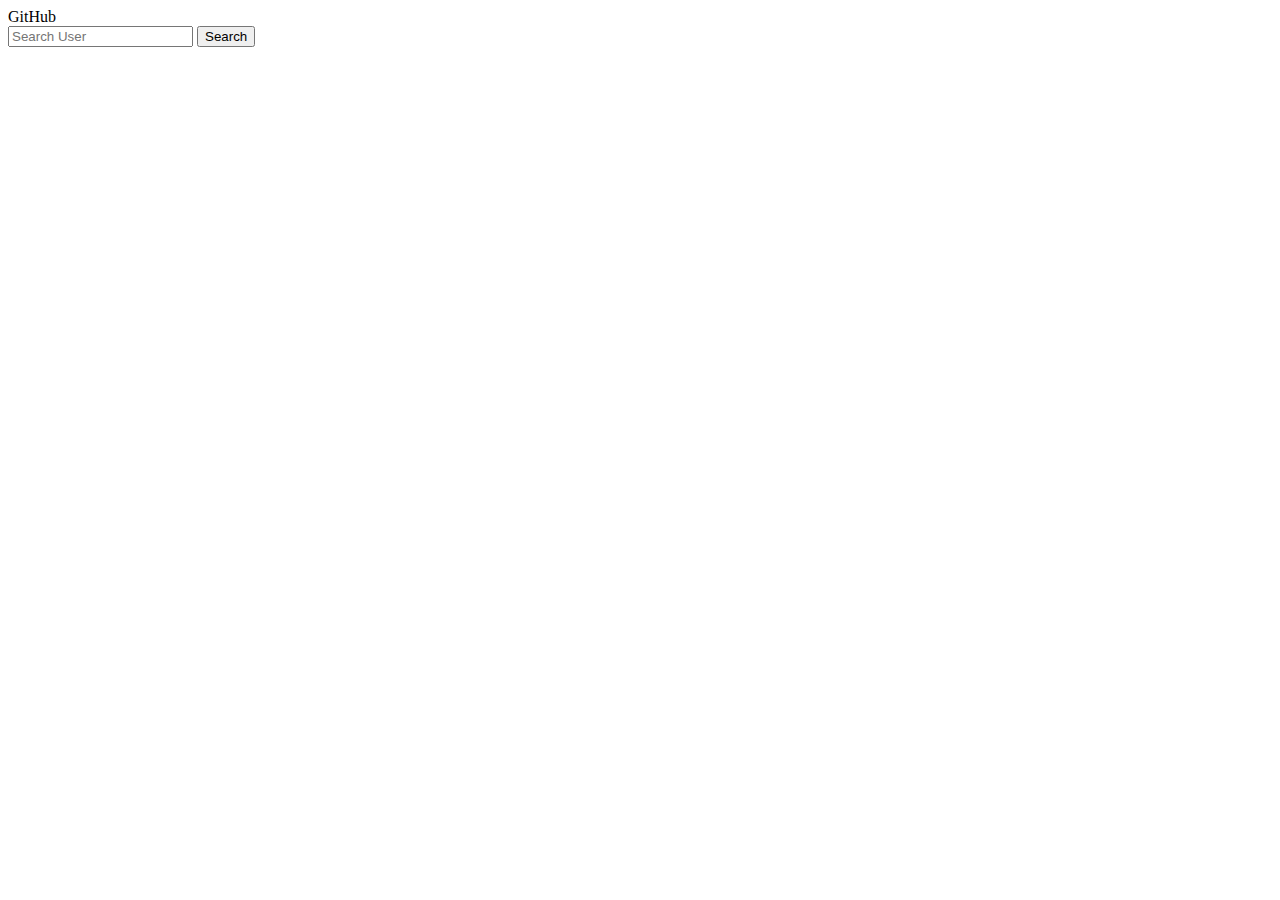
==== index.html @ d6aedc00 "Add files via upload" ====
<!DOCTYPE html>
<html lang="en">
<head>
    <meta charset="UTF-8">
    <meta http-equiv="X-UA-Compatible" content="IE=edge">
    <meta name="viewport" content="width=device-width, initial-scale=1.0">
    <link rel="stylesheet" href="styles.css">
    <link href="https://cdn.jsdelivr.net/npm/bootstrap@5.0.1/dist/css/bootstrap.min.css" rel="stylesheet" integrity="sha384-+0n0xVW2eSR5OomGNYDnhzAbDsOXxcvSN1TPprVMTNDbiYZCxYbOOl7+AMvyTG2x" crossorigin="anonymous">

    <title>GitHub ClonedApp</title>
</head>
<body>
    <div class="container">
        <nav class="navbar navbar-light bg-light">
            <div class="container-fluid">
              <a class="navbar-brand">GitHub</a>
              <form class="d-flex">
                <input id="searchUser" class="form-control me-2" type="text" placeholder="Search User" >
                <button id="submitUser" class="btn btn-outline-success" type="submit">Search</button>
              </form>
            </div>
          </nav>
    </div>
    <script src="script.js"></script>
    <script src="https://cdn.jsdelivr.net/npm/bootstrap@5.0.1/dist/js/bootstrap.bundle.min.js" integrity="sha384-gtEjrD/SeCtmISkJkNUaaKMoLD0//ElJ19smozuHV6z3Iehds+3Ulb9Bn9Plx0x4" crossorigin="anonymous"></script>

</body>
</html>
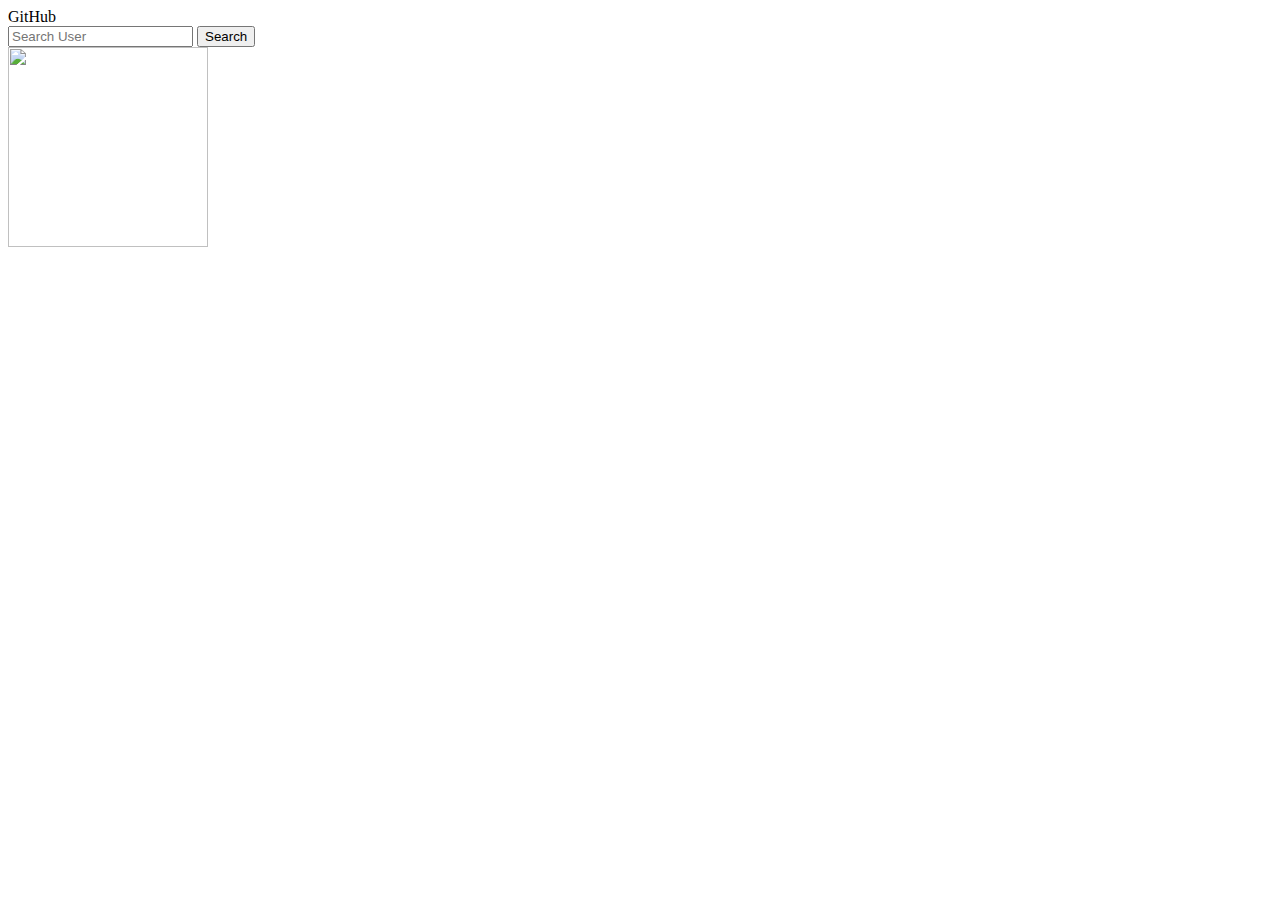
==== commit 353c488d: "Add files via upload" ====
--- a/index.html
+++ b/index.html
@@ -14,12 +14,25 @@
         <nav class="navbar navbar-light bg-light">
             <div class="container-fluid">
               <a class="navbar-brand">GitHub</a>
-              <form class="d-flex">
+              <form class="d-flex" id="form">
                 <input id="searchUser" class="form-control me-2" type="text" placeholder="Search User" >
-                <button id="submitUser" class="btn btn-outline-success" type="submit">Search</button>
+                <button id="submitUser" class="btn btn-outline-success" type="button">Search</button>
               </form>
             </div>
           </nav>
+          <div id="div1">
+            <div id="div2">
+              <img id="avatar" class="avatar flex-shrink-0 mt-3 mb-3 me-3 mb-md-0 me-md-4" src="" width="200" height="200" alt="">
+            </div>
+            <div id="div3" class="flex-1">
+              <h1 class="" id="name">
+                
+              </h1>
+              <div id="div4">
+
+              </div>
+            </div>
+          </div>
     </div>
     <script src="script.js"></script>
     <script src="https://cdn.jsdelivr.net/npm/bootstrap@5.0.1/dist/js/bootstrap.bundle.min.js" integrity="sha384-gtEjrD/SeCtmISkJkNUaaKMoLD0//ElJ19smozuHV6z3Iehds+3Ulb9Bn9Plx0x4" crossorigin="anonymous"></script>
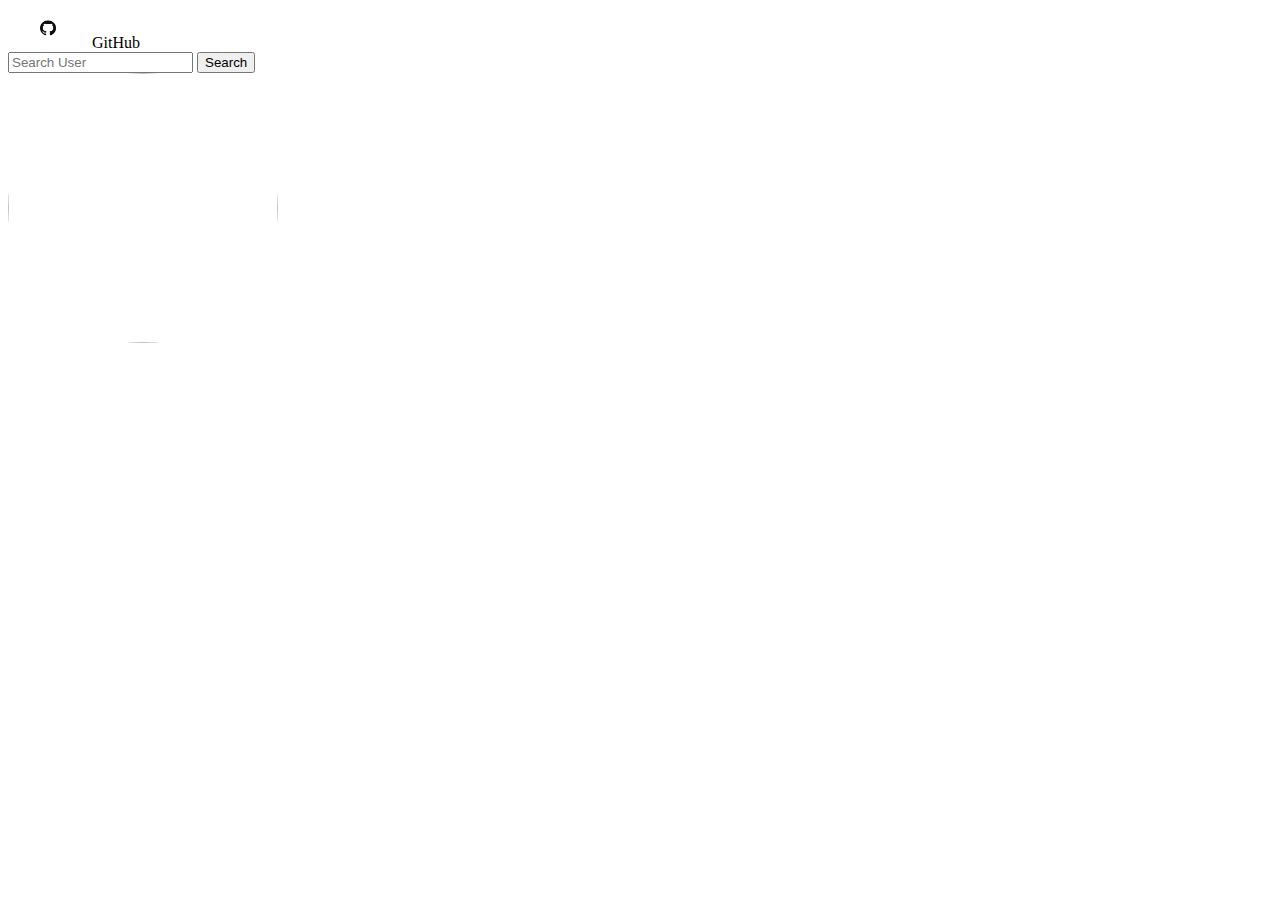
==== commit 7e42a07e: "after-partiall-edits" ====
--- a/index.html
+++ b/index.html
@@ -5,6 +5,7 @@
     <meta http-equiv="X-UA-Compatible" content="IE=edge">
     <meta name="viewport" content="width=device-width, initial-scale=1.0">
     <link rel="stylesheet" href="styles.css">
+    <link rel="icon" href="githubIcon.png" type="image">
     <link href="https://cdn.jsdelivr.net/npm/bootstrap@5.0.1/dist/css/bootstrap.min.css" rel="stylesheet" integrity="sha384-+0n0xVW2eSR5OomGNYDnhzAbDsOXxcvSN1TPprVMTNDbiYZCxYbOOl7+AMvyTG2x" crossorigin="anonymous">
 
     <title>GitHub ClonedApp</title>
@@ -13,27 +14,53 @@
     <div class="container">
         <nav class="navbar navbar-light bg-light">
             <div class="container-fluid">
-              <a class="navbar-brand">GitHub</a>
+              <a class="navbar-brand">
+                <span><img src="githubIcon.png" alt="Git" id="navbarIcon"></span>
+                GitHub</a>
               <form class="d-flex" id="form">
                 <input id="searchUser" class="form-control me-2" type="text" placeholder="Search User" >
                 <button id="submitUser" class="btn btn-outline-success" type="button">Search</button>
               </form>
             </div>
           </nav>
-          <div id="div1">
-            <div id="div2">
-              <img id="avatar" class="avatar flex-shrink-0 mt-3 mb-3 me-3 mb-md-0 me-md-4" src="" width="200" height="200" alt="">
+          <div class="container d-flex flex-row">
+            <div id="div2" class="d-inline-flex">
+              <img id="avatar" class=" flex-shrink-0 mt-3 mb-3 me-3 mb-md-0 me-md-4" src=""  alt="" width="270" height="270">
+            </div >
+              <div class="d-flex flex-column">
+                <h1 class="mt-4 mb-2 ms-3 p-2" id="name">
+
+                </h1>
+                <div id="bio" class="ms-3 p-2" > 
+
+                </div>
+                <div class="d-inline-flex p-2 bd-highlight ms-3" >
+                  <span class="badge bg-secondary" id="type"> </span>
+                </div>
             </div>
-            <div id="div3" class="flex-1">
-              <h1 class="" id="name">
+          </div>
+
+
+          <!-- <div class="d-flex flex-row">
+            <div id="blog">   </div>
+            <div id="twitter">    </div>
+            <div id="email">    </div>
+          </div> -->
+          <!-- <div id="div1" class="d-flex flex-row">
+            <div id="div2" >
+              <img id="avatar" class="avatar flex-shrink-0 mt-3 mb-3 me-3 mb-md-0 me-md-4" src=""  alt="" width="200" height="200">
+            </div>
+            <div id="div3" class="mb-3 ">
+              <h1 class="align-self-center" >
                 
               </h1>
+            </div>
+          </div>
               <div id="div4">
 
-              </div>
             </div>
-          </div>
-    </div>
+           -->
+    <!-- </div> -->
     <script src="script.js"></script>
     <script src="https://cdn.jsdelivr.net/npm/bootstrap@5.0.1/dist/js/bootstrap.bundle.min.js" integrity="sha384-gtEjrD/SeCtmISkJkNUaaKMoLD0//ElJ19smozuHV6z3Iehds+3Ulb9Bn9Plx0x4" crossorigin="anonymous"></script>
 
--- a/styles.css
+++ b/styles.css
@@ -0,0 +1,18 @@
+#navbarIcon{
+    height: 40px;
+    border-radius: 50%;
+    width: 80px;
+}
+
+#avatar{
+    border-radius: 50%;
+}
+
+/* #name{ */
+    /*border: 1px solid aqua; */
+    position: absolute;
+    /* top: 300px; */
+    top: 300px;
+    /* left: 100px; */
+    /* padding-left: 25px; */
+/* } */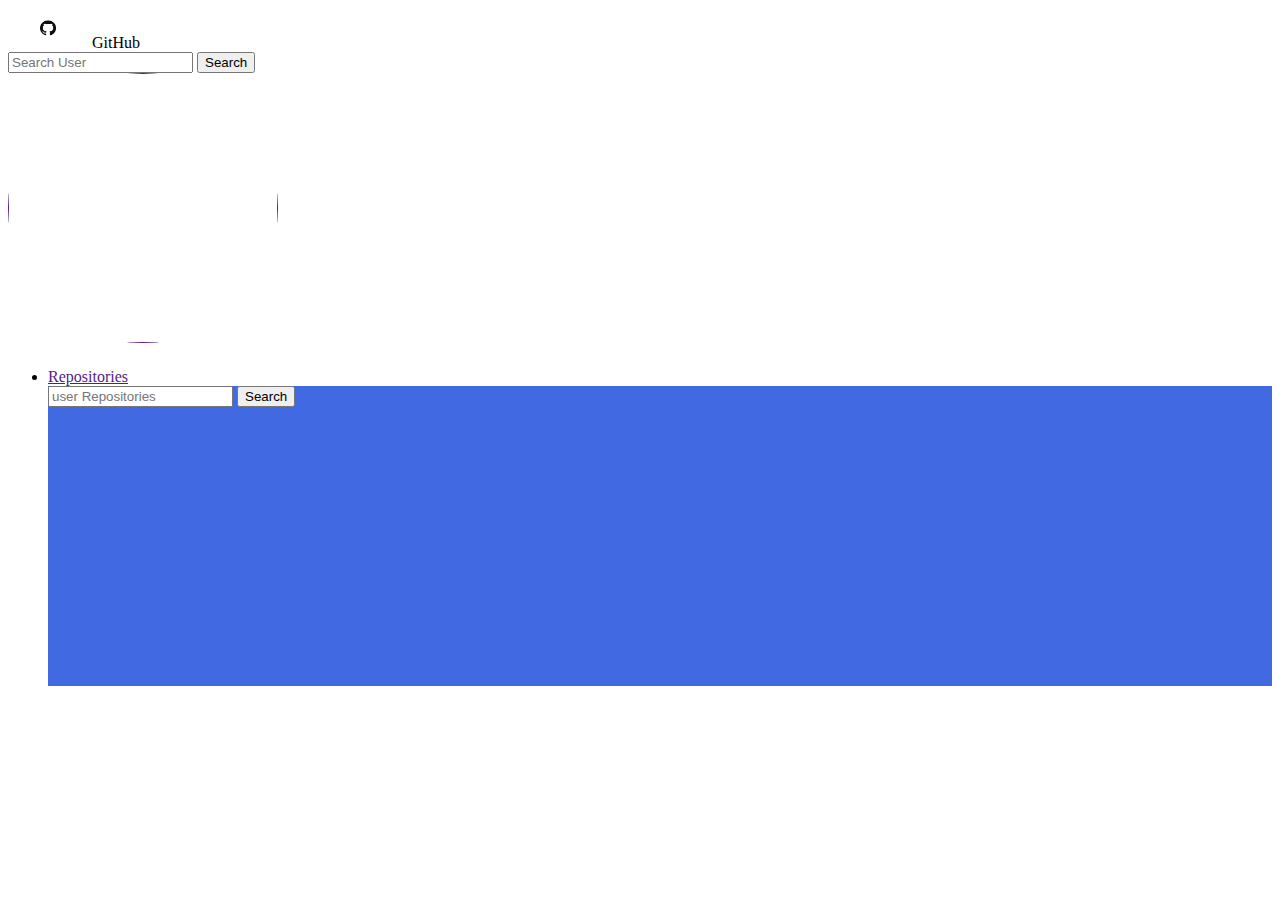
==== commit bdb1bbc0: "yet to proceed" ====
--- a/index.html
+++ b/index.html
@@ -23,21 +23,70 @@
               </form>
             </div>
           </nav>
+          <!-- navbar ends -->
           <div class="container d-flex flex-row">
             <div id="div2" class="d-inline-flex">
-              <img id="avatar" class=" flex-shrink-0 mt-3 mb-3 me-3 mb-md-0 me-md-4" src=""  alt="" width="270" height="270">
+              <a href="" id=profileImg>
+                <img id="avatar" class=" flex-shrink-0 mt-3 mb-3 me-3 mb-md-0 me-md-4" src=""  alt="" width="270" height="270">
+              </a>
             </div >
               <div class="d-flex flex-column">
                 <h1 class="mt-4 mb-2 ms-3 p-2" id="name">
-
+                  
                 </h1>
+                
+                <div class="d-inline-flex flex-row p-2 bd-highlight ms-3" >
+                  <span class="badge bg-primary p-2 me-2 " id="login" title="Login-id"> </span>
+                  <span class="badge bg-secondary p-2 me-2" id="type"> </span>
+                  <span class="badge bg-secondary p-2 me-2" id="location"> </span>
+                </div>
+                
                 <div id="bio" class="ms-3 p-2" > 
 
+                </div>  
+                <!-- badge -->
+                
+                  <!-- badge-span -->
+                
+                <div class="d-flex flex-row  mb-3 ms-3">
+                 <a href="" id="blog-a"><div class="p-2 " id="blog" title="Blog">    </div></a> 
+                  <a href="" id="mail-a"><div class="p-2 " id="email" title="mail-Id">   </div></a>
+                  <a href="" id="twitter-a"><div class="p-2 " id="twitter" title="twitter">   </div></a>
                 </div>
-                <div class="d-inline-flex p-2 bd-highlight ms-3" >
-                  <span class="badge bg-secondary" id="type"> </span>
+                <!-- <div class="d-inline-flex p-2  ms-3" id="email">
+
+                </div> -->
+            </div>
+          </div>
+          <!-- profile container ends -->
+          <div class="container mt-3">
+            <ul class="nav nav-tabs">
+              <li class="nav-item">
+                <a class="nav-link active" aria-current="page" href="">
+                  Repositories
+                  <span class="badge bg-info p-2 ms-2" id="total-repos"> </span>
+                </a>
+              </li>
+              <div id=test>
+                <div id="repoNavbar">
+                  <nav class="navbar navbar-light bg-light">
+                    <div class="container ">
+                      
+                      <div class="d-flex flex-row  mb-3">
+                        <span class="badge bg-warning p-2 me-3" id="following"> </span>
+                        <span class="badge bg-success p-2 me-3" id="followers"> </span>
+                        <span class="badge bg-primary p-2 me-3" id="lasted"> </span>
+                        <span class="badge bg-danger p-2 me-3" id="started"> </span>
+                        <span class="badge bg-info p-2 me-3" id="repo-count"> </span>
+                      </div>
+
+                      <form class="d-flex justify-content-end" id="repoForm">
+                        <input id="searchRepo" class="form-control me-2 p-2" type="text" placeholder="user Repositories" >
+                        <button id="submitRepo" class="btn btn-outline-success" type="button">Search</button>
+                      </form>
                 </div>
-            </div>
+              </div>
+
           </div>
 
 
--- a/styles.css
+++ b/styles.css
@@ -8,6 +8,11 @@
     border-radius: 50%;
 }
 
+#test{
+    height: 300px;
+    width: 100%;
+    background-color: royalblue;
+}
 /* #name{ */
     /*border: 1px solid aqua; */
     position: absolute;
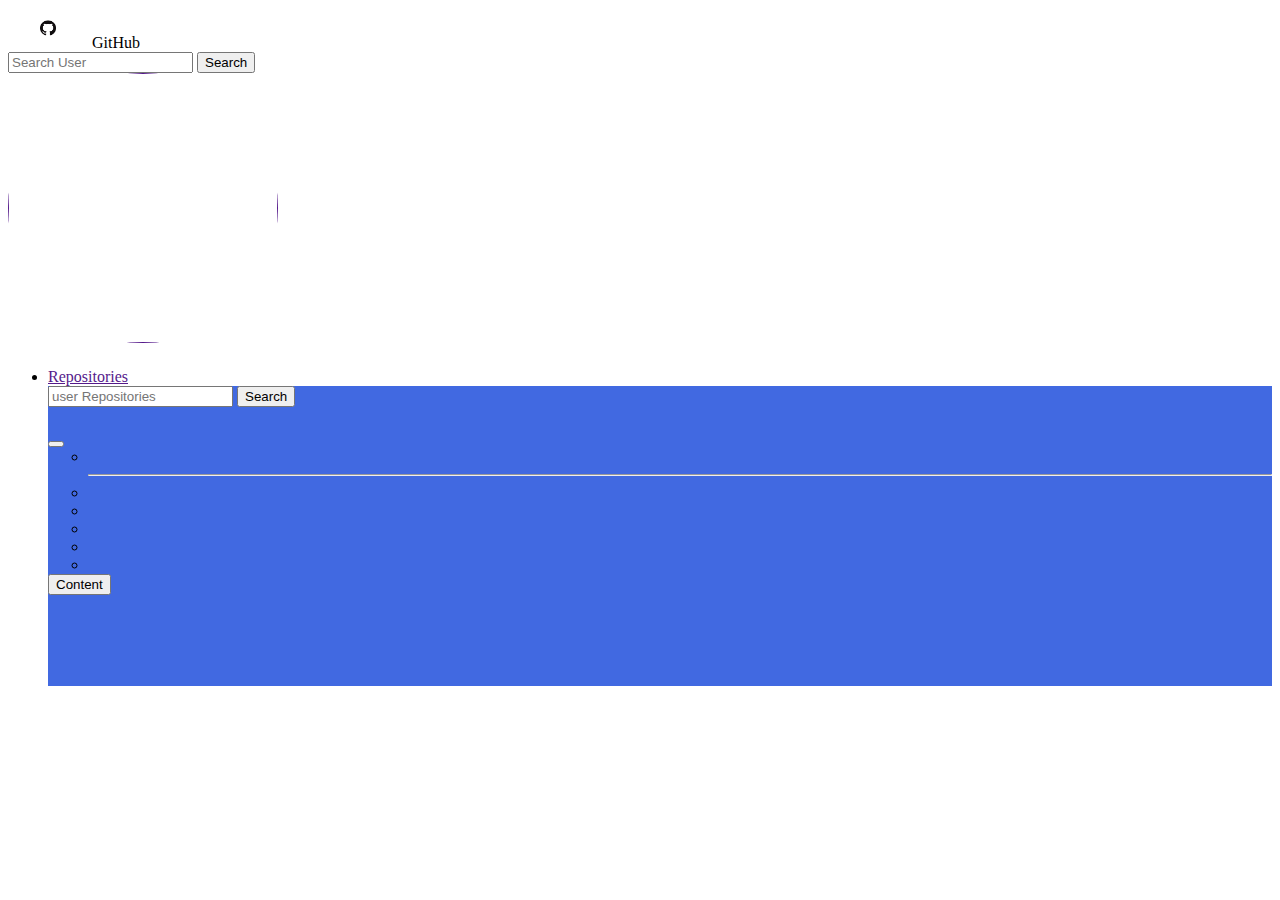
==== commit c3b68359: "almost completed" ====
--- a/index.html
+++ b/index.html
@@ -82,12 +82,54 @@
 
                       <form class="d-flex justify-content-end" id="repoForm">
                         <input id="searchRepo" class="form-control me-2 p-2" type="text" placeholder="user Repositories" >
-                        <button id="submitRepo" class="btn btn-outline-success" type="button">Search</button>
+                        <button id="submitRepo" class="btn btn-outline-success" type="button" data-bs-toggle="modal" data-bs-target="#particularRepoModal">Search</button>
                       </form>
                 </div>
+                <!-- modal -->
+
+                <div class="modal fade" id="particularRepoModal" tabindex="-1" aria-labelledby="exampleModalLabel" aria-hidden="true">
+                  <div class="modal-dialog modal-dialog-scrollable">  <!-- .modal-dialog-scrollable -can be used -->
+                    <div class="modal-content">
+                      <div class="modal-header">
+                        <a href="" id="particularRepoModalHeader-a"><h5 class="modal-title" id="particularRepoModalHeader">
+                          
+                        </h5></a>
+                        <button type="button" class="btn-close" data-bs-dismiss="modal" aria-label="Close"></button>
+                      </div>
+                      <div class="modal-body" id="particularRepoModalBody">
+                        <ul id="modalrepolist" class="d-flex flex-column">
+                          <li id="descriptionlist"class="p-2 mb-3">  </li>
+                          <hr>
+                          <li id="subscriberslist" class="p-2 mb-3">   </li>
+                          <li id="watcherslist"class="p-2 mb-3">    </li>
+                          <li id="starslist"class="p-2 mb-3">   </li>
+                          <li id="forkslist"class="p-2 mb-3">   </li>
+                          <li id="createdlist"class="p-2 ">   </li>
+                        </ul>
+                        <div id="repocontentpage">
+
+                        </div>
+                      </div>
+                      
+                      <!-- <div class="modal-body" id="particularRepoModalBodycontent">
+                        to be created dynamically
+                      </div> -->
+                      <div class="modal-footer">
+                        <span class="badge bg-warning p-2 me-3" id="languageparticular"> </span>
+                        <button type="button" class="btn btn-primary" data-bs-target="" id="contentbutton">Content</button>
+
+                        
+
+                      </div>
+                    </div>
+                  </div>
+                </div>
+
               </div>
 
           </div>
+
+
 
 
           <!-- <div class="d-flex flex-row">
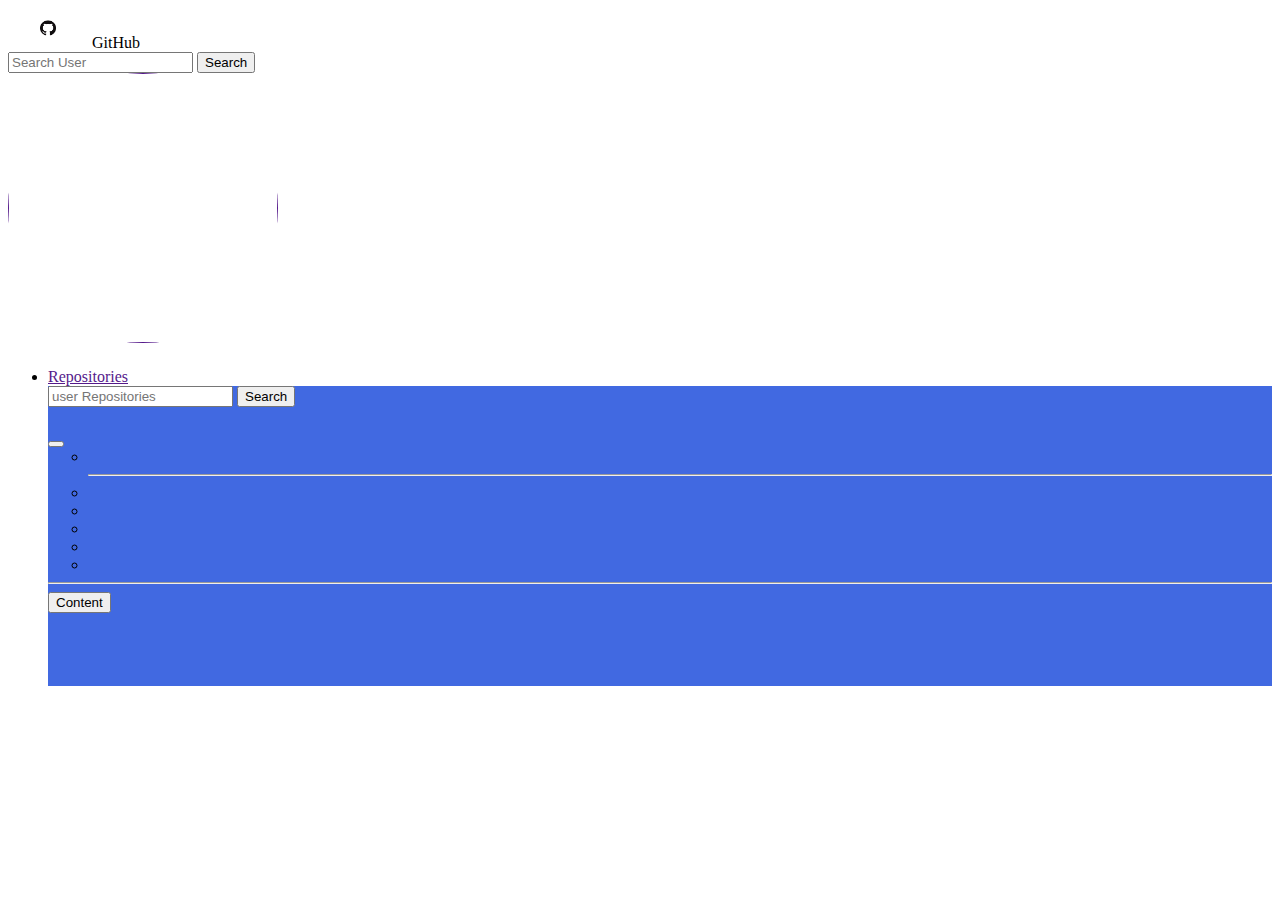
==== commit e24a5131: "95% done" ====
--- a/index.html
+++ b/index.html
@@ -84,6 +84,8 @@
                         <input id="searchRepo" class="form-control me-2 p-2" type="text" placeholder="user Repositories" >
                         <button id="submitRepo" class="btn btn-outline-success" type="button" data-bs-toggle="modal" data-bs-target="#particularRepoModal">Search</button>
                       </form>
+                </div id="repositories">
+                
                 </div>
                 <!-- modal -->
 
@@ -94,7 +96,7 @@
                         <a href="" id="particularRepoModalHeader-a"><h5 class="modal-title" id="particularRepoModalHeader">
                           
                         </h5></a>
-                        <button type="button" class="btn-close" data-bs-dismiss="modal" aria-label="Close"></button>
+                        <button type="button"id="contentbtn" class="btn-close" data-bs-dismiss="modal" aria-label="Close"></button>
                       </div>
                       <div class="modal-body" id="particularRepoModalBody">
                         <ul id="modalrepolist" class="d-flex flex-column">
@@ -106,9 +108,7 @@
                           <li id="forkslist"class="p-2 mb-3">   </li>
                           <li id="createdlist"class="p-2 ">   </li>
                         </ul>
-                        <div id="repocontentpage">
-
-                        </div>
+                        <hr>
                       </div>
                       
                       <!-- <div class="modal-body" id="particularRepoModalBodycontent">
